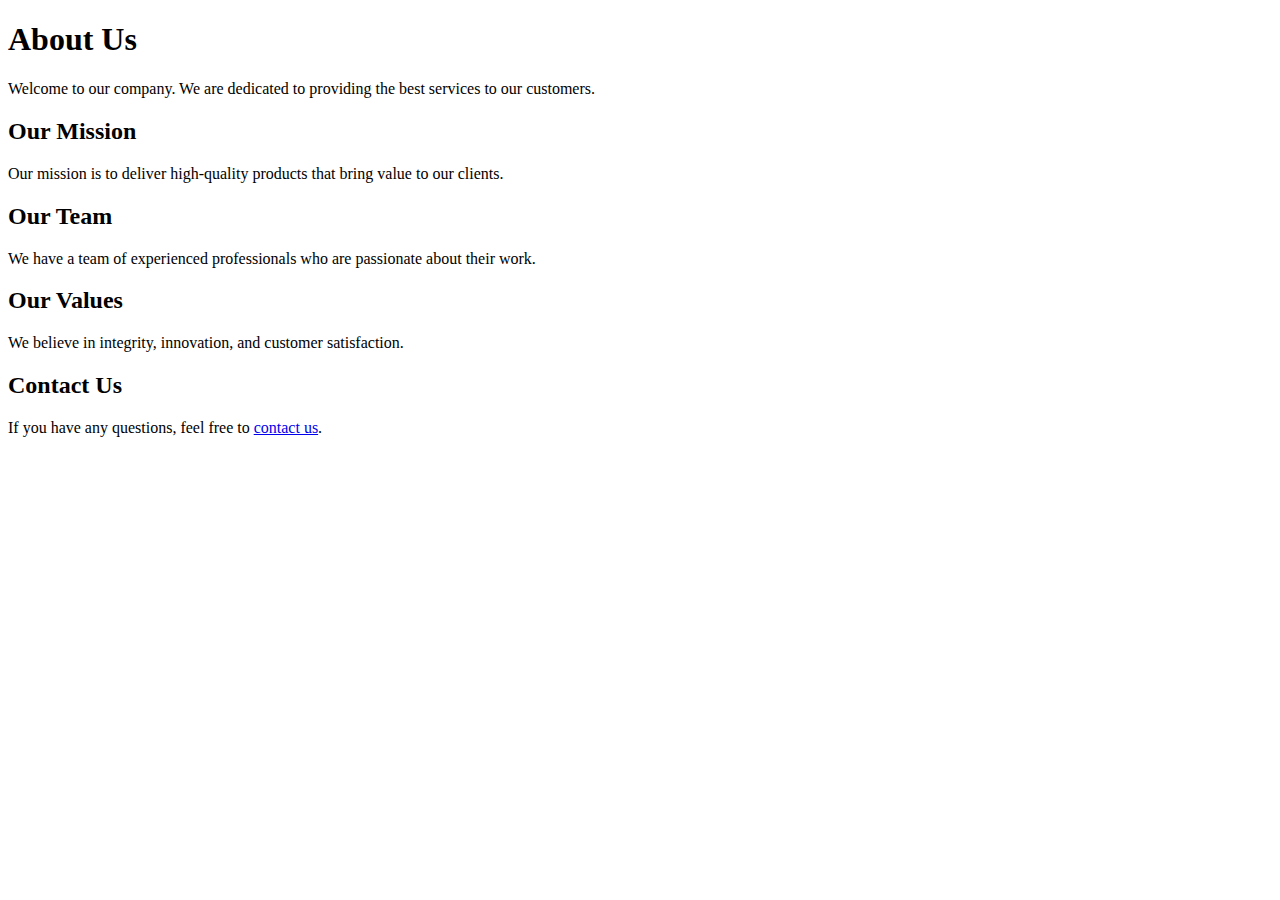
==== Frontend/about.html @ b8eb7855 "Updated Details" ====
<!DOCTYPE html>
<html lang="en">
<head>
    <meta charset="UTF-8">
    <meta name="viewport" content="width=device-width, initial-scale=1.0">
    <title>About us</title>
</head>
<body>
    <h1>About Us</h1>
    <p>Welcome to our company. We are dedicated to providing the best services to our customers.</p>
    <h2>Our Mission</h2>
    <p>Our mission is to deliver high-quality products that bring value to our clients.</p>
    <h2>Our Team</h2>
    <p>We have a team of experienced professionals who are passionate about their work.</p>
    <h2>Our Values</h2>
    <p>We believe in integrity, innovation, and customer satisfaction.</p>
    <h2>Contact Us</h2>
    <p>If you have any questions, feel free to <a href="contact.html">contact us</a>.</p>
</body>
</html>
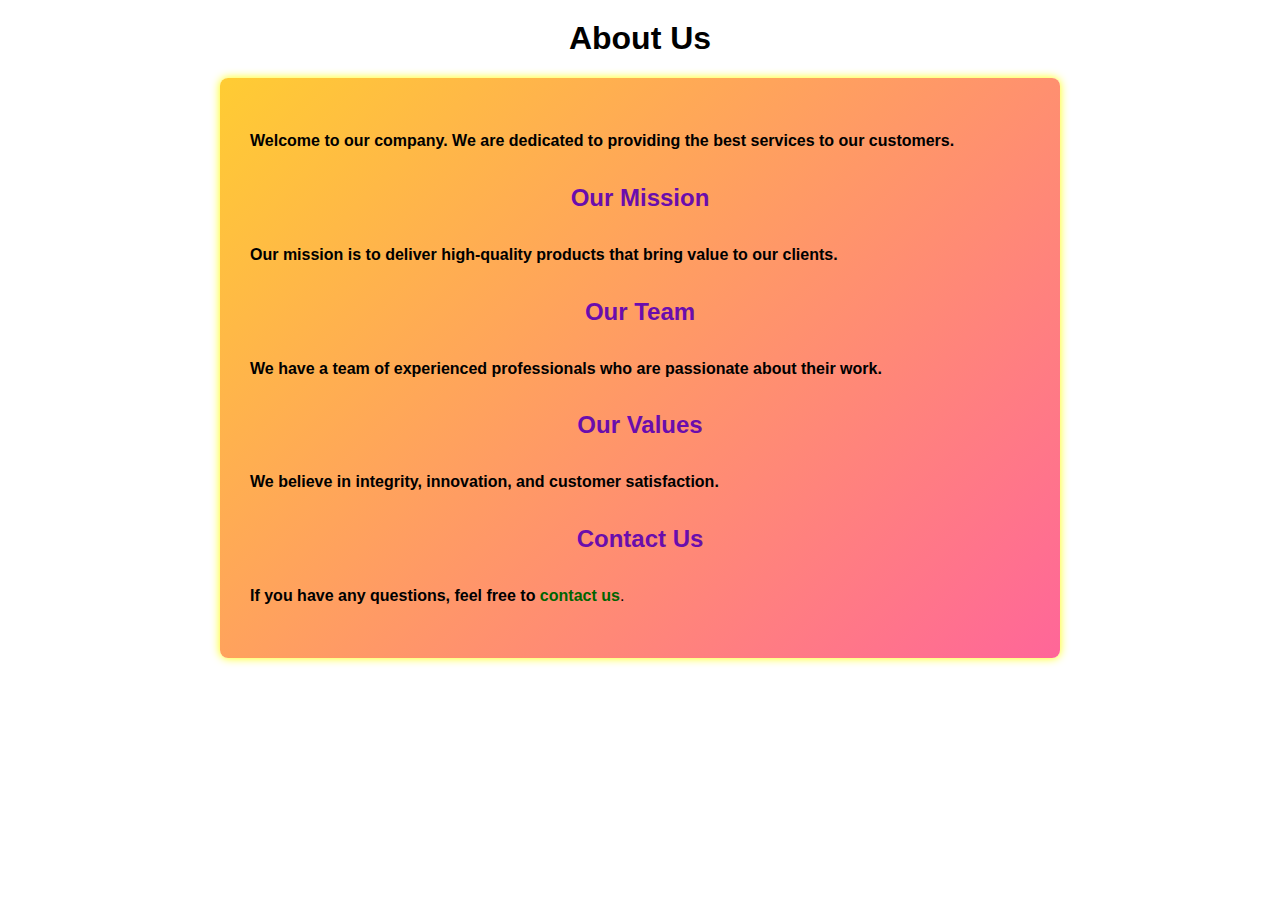
==== commit 26f66a58: "Updatwd" ====
--- a/Frontend/about.html
+++ b/Frontend/about.html
@@ -4,17 +4,20 @@
     <meta charset="UTF-8">
     <meta name="viewport" content="width=device-width, initial-scale=1.0">
     <title>About us</title>
+    <link rel="stylesheet" href="./css/about.css">
 </head>
 <body>
     <h1>About Us</h1>
-    <p>Welcome to our company. We are dedicated to providing the best services to our customers.</p>
-    <h2>Our Mission</h2>
-    <p>Our mission is to deliver high-quality products that bring value to our clients.</p>
-    <h2>Our Team</h2>
-    <p>We have a team of experienced professionals who are passionate about their work.</p>
-    <h2>Our Values</h2>
-    <p>We believe in integrity, innovation, and customer satisfaction.</p>
-    <h2>Contact Us</h2>
-    <p>If you have any questions, feel free to <a href="contact.html">contact us</a>.</p>
+    <div class="content-box">
+        <p><b>Welcome to our company. We are dedicated to providing the best services to our customers.</b></p>
+        <h2>Our Mission</h2>
+        <p><b>Our mission is to deliver high-quality products that bring value to our clients.</b></p>
+        <h2>Our Team</h2>
+        <p><b>We have a team of experienced professionals who are passionate about their work.</b></p>
+        <h2>Our Values</h2>
+        <p><b>We believe in integrity, innovation, and customer satisfaction.</b></p>
+        <h2>Contact Us</h2>
+        <p><b>If you have any questions, feel free to <a href="contact.html">contact us</a></b>.</p>
+    </div>
 </body>
 </html>--- a/Frontend/css/about.css
+++ b/Frontend/css/about.css
@@ -0,0 +1,74 @@
+body {
+    font-family: Arial, sans-serif;
+    background-image: url('c:\Users\LENOVO\Desktop\localbusiness\image\about.jpeg'); /* Corrected image path */
+    background-size: cover;
+    background-position: center;
+    margin: 0;
+    padding: 0;
+}
+
+h1 {
+    text-align: center;
+    color: black;
+    margin-top: 20px;
+}
+
+h2 {
+    color: #6a0dad; /* Purple */
+    text-align: center;
+}
+
+p {
+    max-width: 800px;
+    margin: 20px auto;
+    padding: 10px;
+    line-height: 1.6;
+    color: black;
+}
+   
+.container {
+    max-width: 800px;
+    margin: 50px auto;
+    padding: 20px;
+    background: #35a735;
+    border-radius: 8px;
+    box-shadow: 0 0 10px rgba(0, 0, 0, 0.5);
+}
+
+.content-box {
+    max-width: 800px;
+    margin: 20px auto;
+    padding: 20px;
+    background: linear-gradient(135deg, #ffcc33, #ff6699); /* Colorful background */
+    border-radius: 8px;
+    box-shadow: 0 0 10px yellow ;
+}
+
+ul {
+    max-width: 800px;
+    margin: 20px auto;
+    padding: 0;
+    list-style-type: none;
+}
+
+ul li {
+    background: green;
+    margin: 10px 0;
+    padding: 15px;
+    border-radius: 8px;
+    box-shadow: 0 0 10px rgba(0, 0, 0, 0.1);
+    color: yellow;
+}
+
+ul li:hover {
+    background: pink;
+}
+
+a {
+    color: darkgreen;
+    text-decoration: none;
+}
+
+a:hover {
+    text-decoration: underline;
+}
